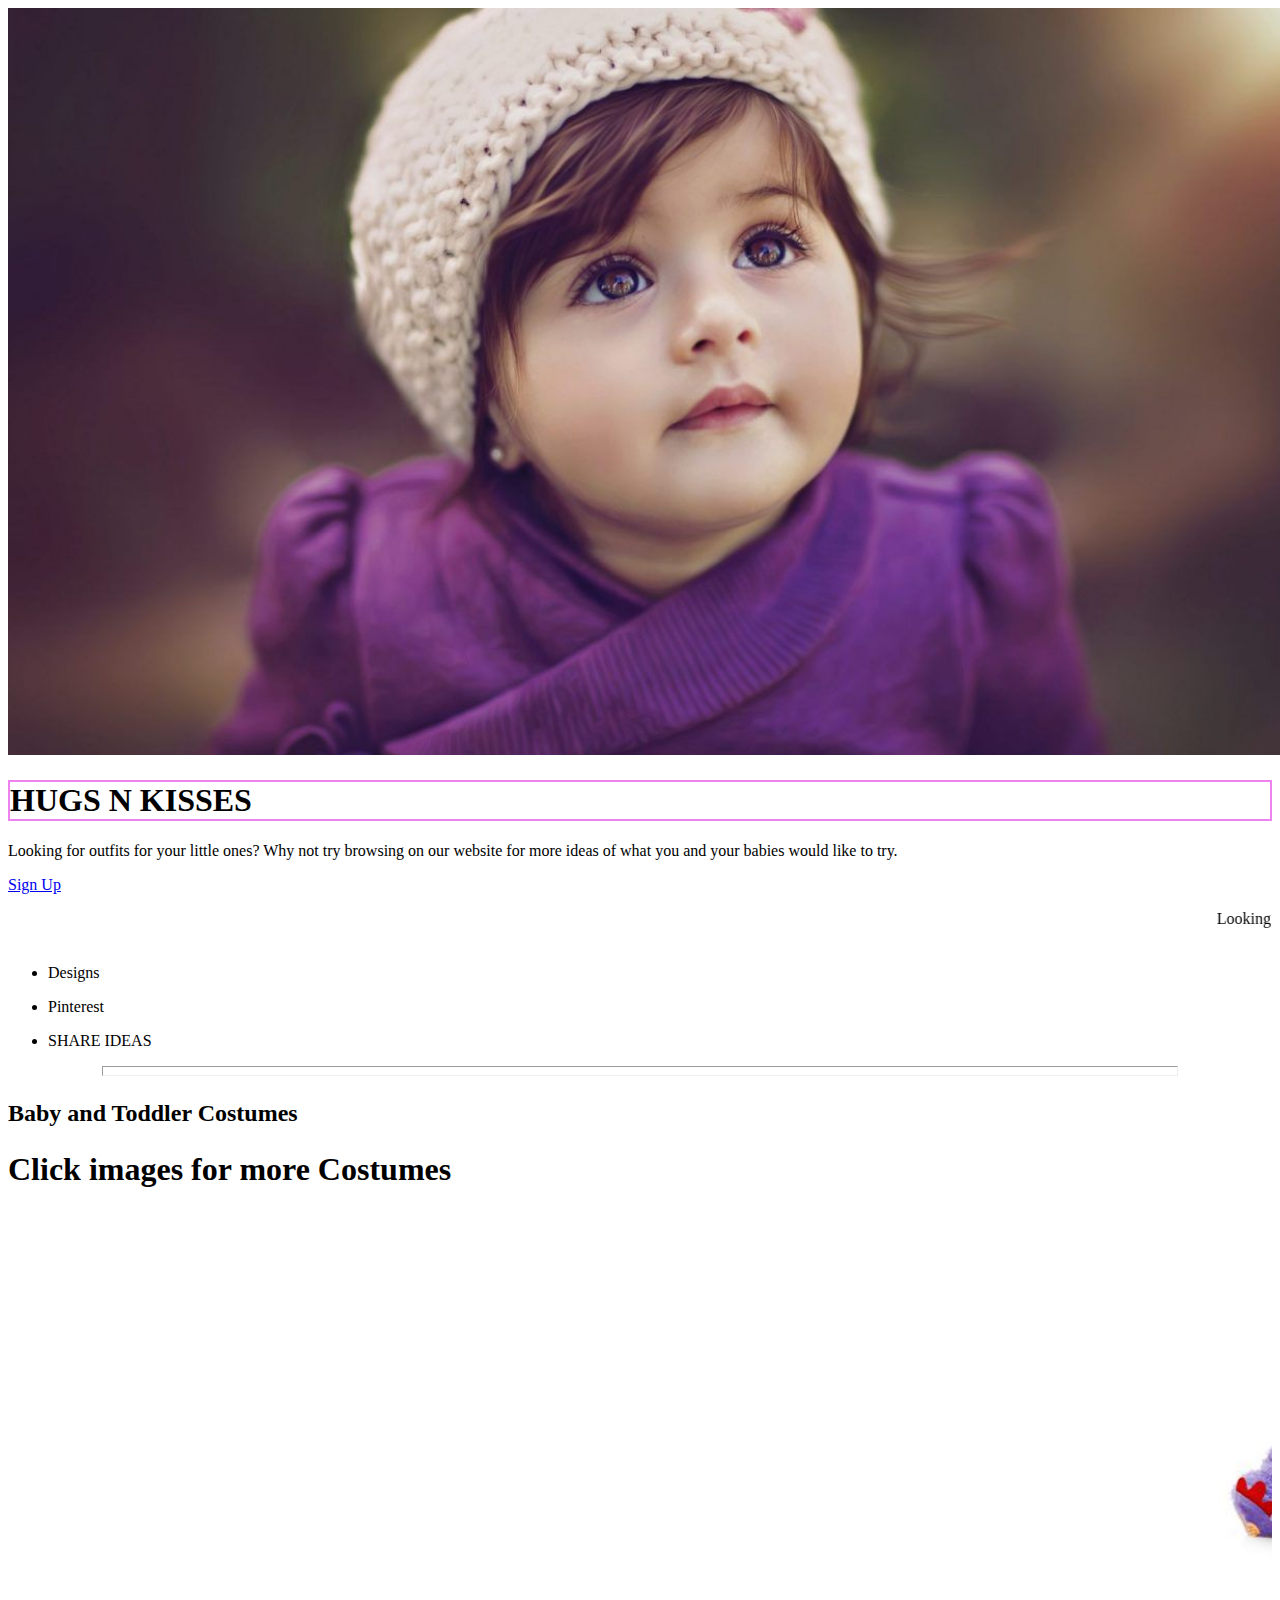
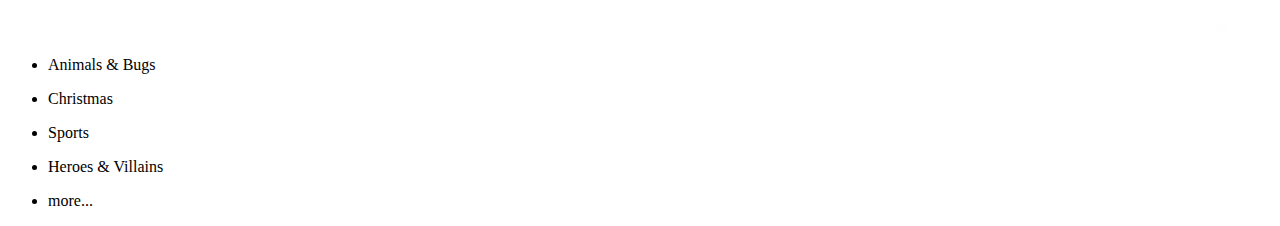
==== index.html @ 4dd5c2c3 "Update index.html" ====
<!DOCTYPE html>
<html>
<head>
  <title>Hugs N Kisses</title>
</head>
<body>
  <div class="container">
      <img src="./assets/cover.jpg" style="width:105%">
      <div class="content">
        <h1 style="border:2px solid Violet">HUGS N KISSES</h1>
        <p>Looking for outfits for your little ones? Why not try browsing on our website for more ideas of what you and your babies would like to try.</p>
      </div>
    
      <a href="file:///C:/Users/Paolo%20Jose%20Tialengko/Videos/WEB%20DES%20TIALENGKO/signup.html">Sign Up</a>
    
    <marquee><p>Looking for outfits for your little ones? Why not try browsing on our website for more ideas of what you and your babies would like to try.</p></marquee>
    <!--<a href="signup.html"><button display='block' style="width:auto">Sign Up</button></a>
    <a href="login.html"><button display='block' style="width:auto">Login</button></a>-->
    <ul>
      <li><p>Designs</p></li>
      <li><p>Pinterest</p></li>
      <li><p>SHARE IDEAS</p></li>
    </ul>
    <hr size="10" width="85%">
    <h2><p style="text-align:left">Baby and Toddler Costumes</p></h2>
    <h1>Click images for more Costumes</h1>
    <a href="https://www.pinterest.ca/search/pins/?q=baby%20costumes&rs=filter"></a>
      <marquee>
        <img src="./assets/1.png"  width ="25%" height = "40%"/>
        <img src="./assets/2.png"  width ="25%" height = "40%"/>
        <img src="./assets/3.png"  width ="25%" height = "40%"/>
        <img src="./assets/4.png"  width ="25%" height = "40%"/>
        <img src="./assets/5.png"  width ="25%" height = "40%"/>
        <img src="./assets/6.png"  width ="25%" height = "40%"/>
      </marquee>   
      <ul>
        <li><p>Animals & Bugs</p></li>
        <li><p>Christmas</p></li>
        <li><p>Sports</p></li>
        <li><p>Heroes & Villains</p></li>
        <li><p>more...</p></li>
      </ul>
  </div>
</body>
</html>
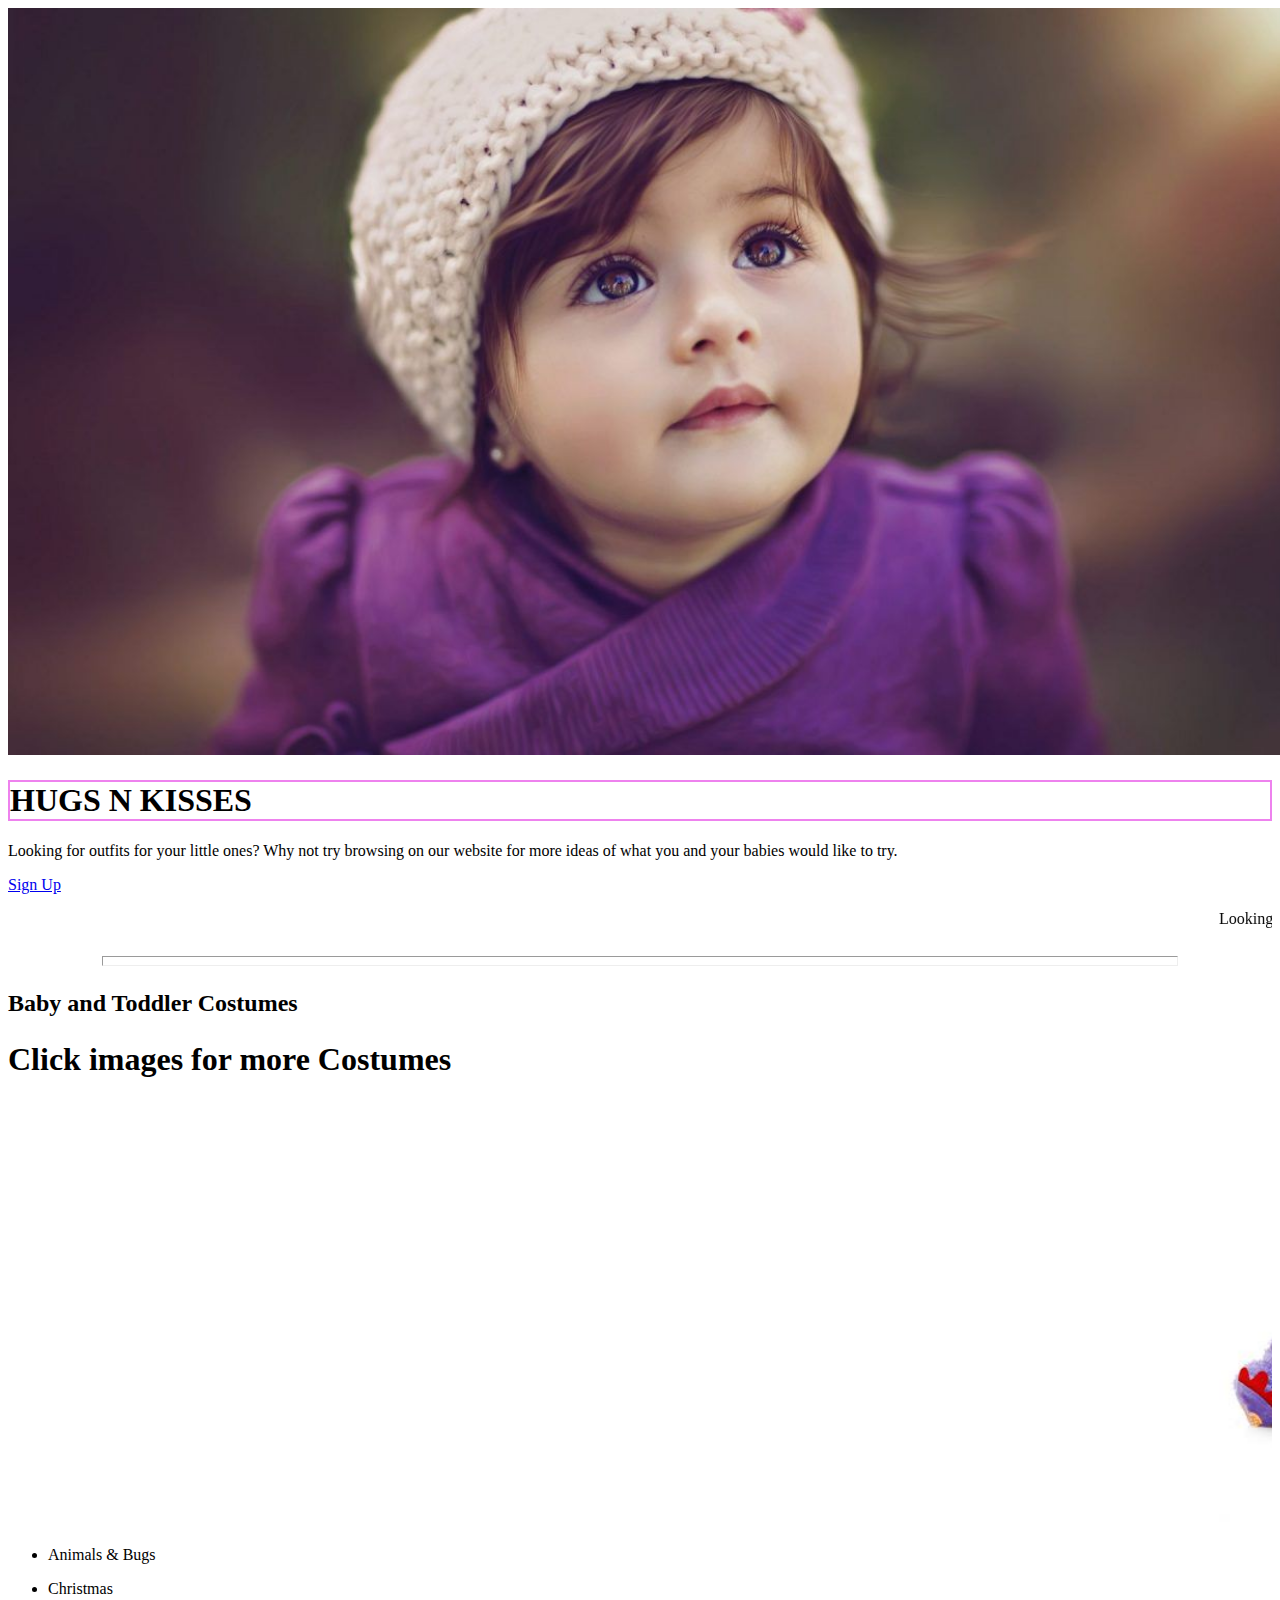
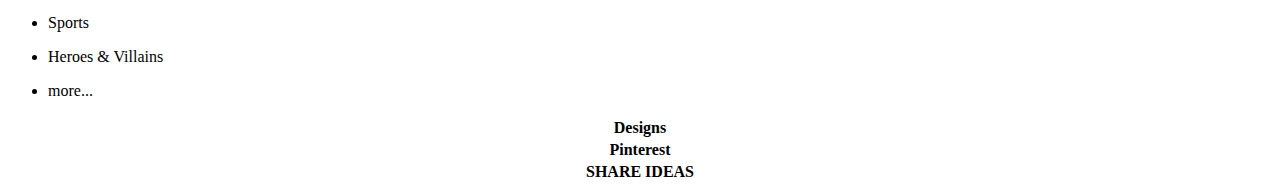
==== commit 56184a70: "Update index.html" ====
--- a/index.html
+++ b/index.html
@@ -16,11 +16,18 @@
     <marquee><p>Looking for outfits for your little ones? Why not try browsing on our website for more ideas of what you and your babies would like to try.</p></marquee>
     <!--<a href="signup.html"><button display='block' style="width:auto">Sign Up</button></a>
     <a href="login.html"><button display='block' style="width:auto">Login</button></a>-->
-    <ul>
-      <li><p>Designs</p></li>
-      <li><p>Pinterest</p></li>
-      <li><p>SHARE IDEAS</p></li>
-    </ul>
+    
+    <table style="width:100%">
+  <tr>
+    <th>Designs</th>
+    </tr>
+      <tr>
+    <th>Pinterest</th>
+    </tr>
+      <tr>
+    <th>SHARE IDEAS</th>
+    </tr>
+ 
     <hr size="10" width="85%">
     <h2><p style="text-align:left">Baby and Toddler Costumes</p></h2>
     <h1>Click images for more Costumes</h1>
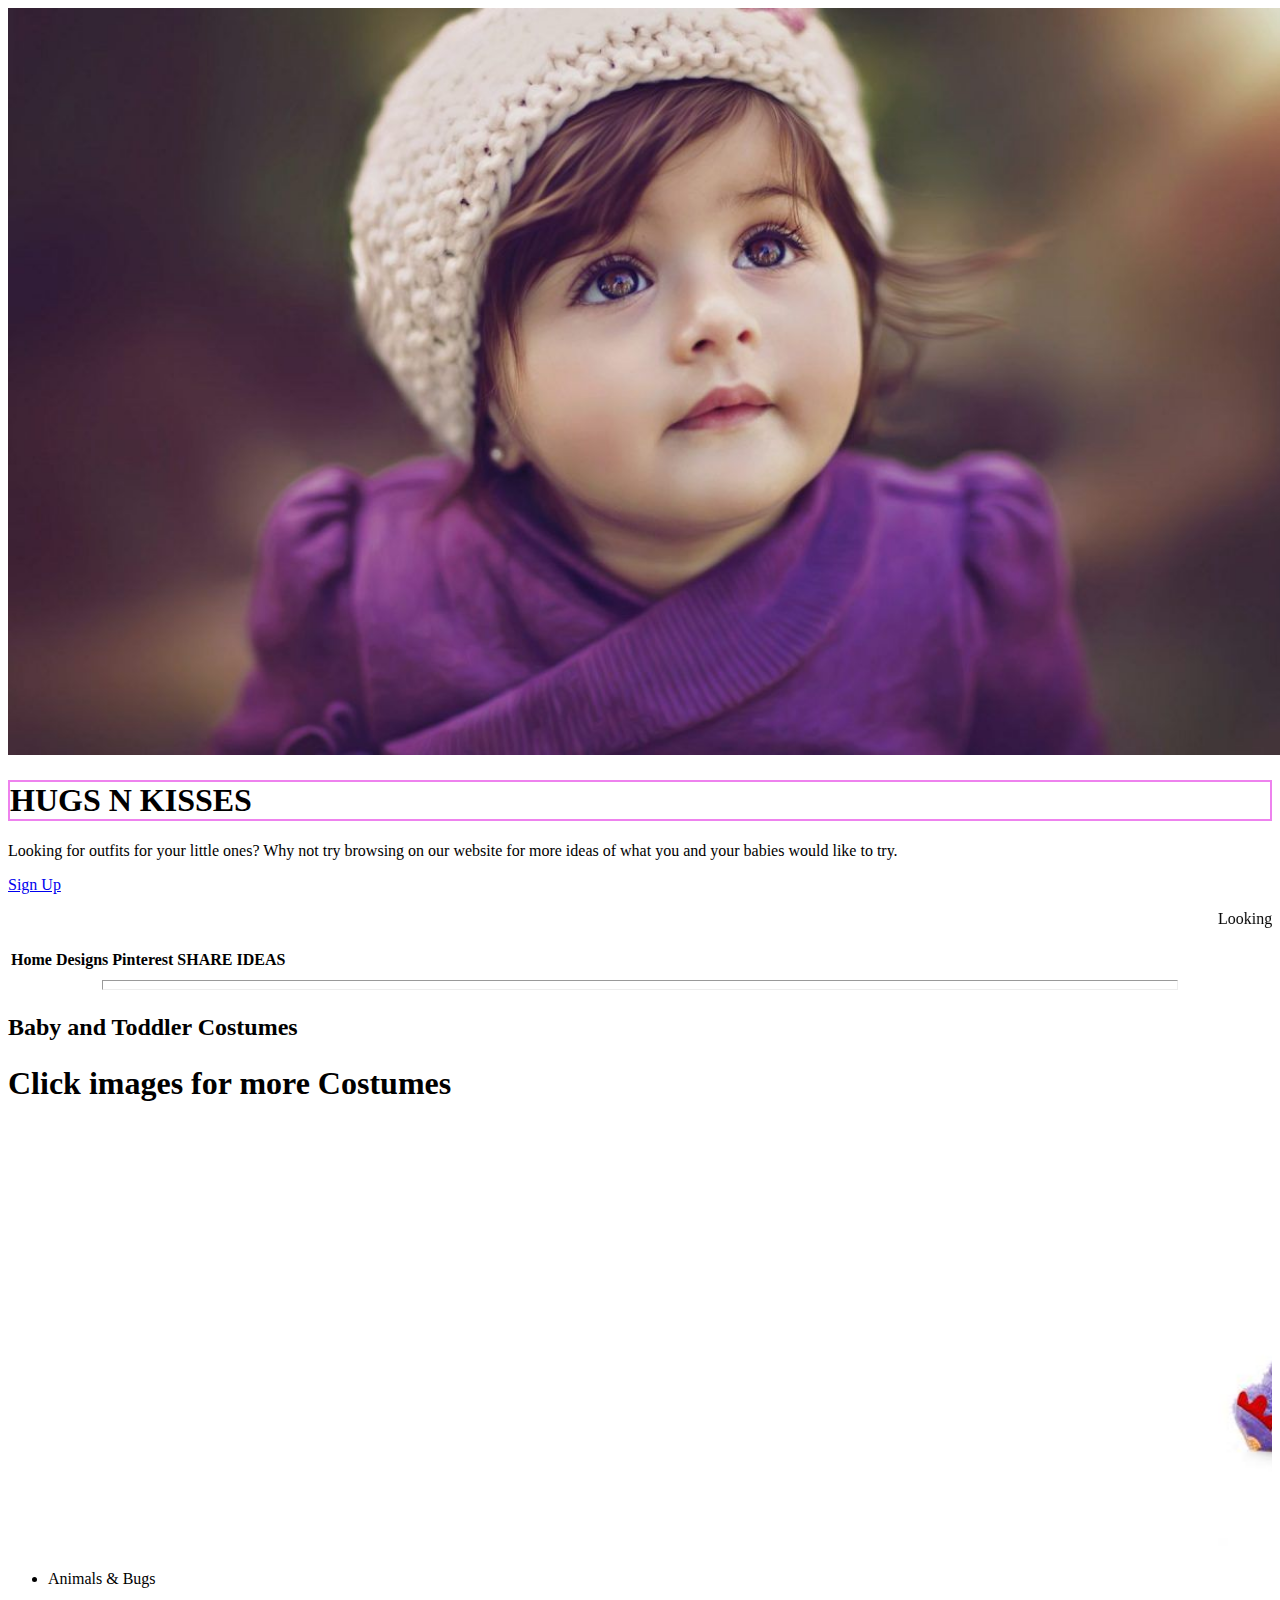
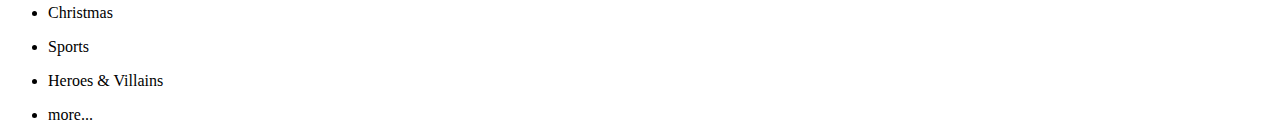
==== commit 134f9655: "Update index.html" ====
--- a/index.html
+++ b/index.html
@@ -17,16 +17,15 @@
     <!--<a href="signup.html"><button display='block' style="width:auto">Sign Up</button></a>
     <a href="login.html"><button display='block' style="width:auto">Login</button></a>-->
     
-    <table style="width:100%">
+<table id="t01">
   <tr>
-    <th>Designs</th>
-    </tr>
-      <tr>
-    <th>Pinterest</th>
-    </tr>
-      <tr>
-    <th>SHARE IDEAS</th>
-    </tr>
+    <th colspan="2">Home</a></th>
+    <th colspan="2">Designs</th>
+    <th colspan="2">Pinterest</th>
+    <th colspan="2">SHARE IDEAS</th>
+  </tr>
+  
+</table>
  
     <hr size="10" width="85%">
     <h2><p style="text-align:left">Baby and Toddler Costumes</p></h2>
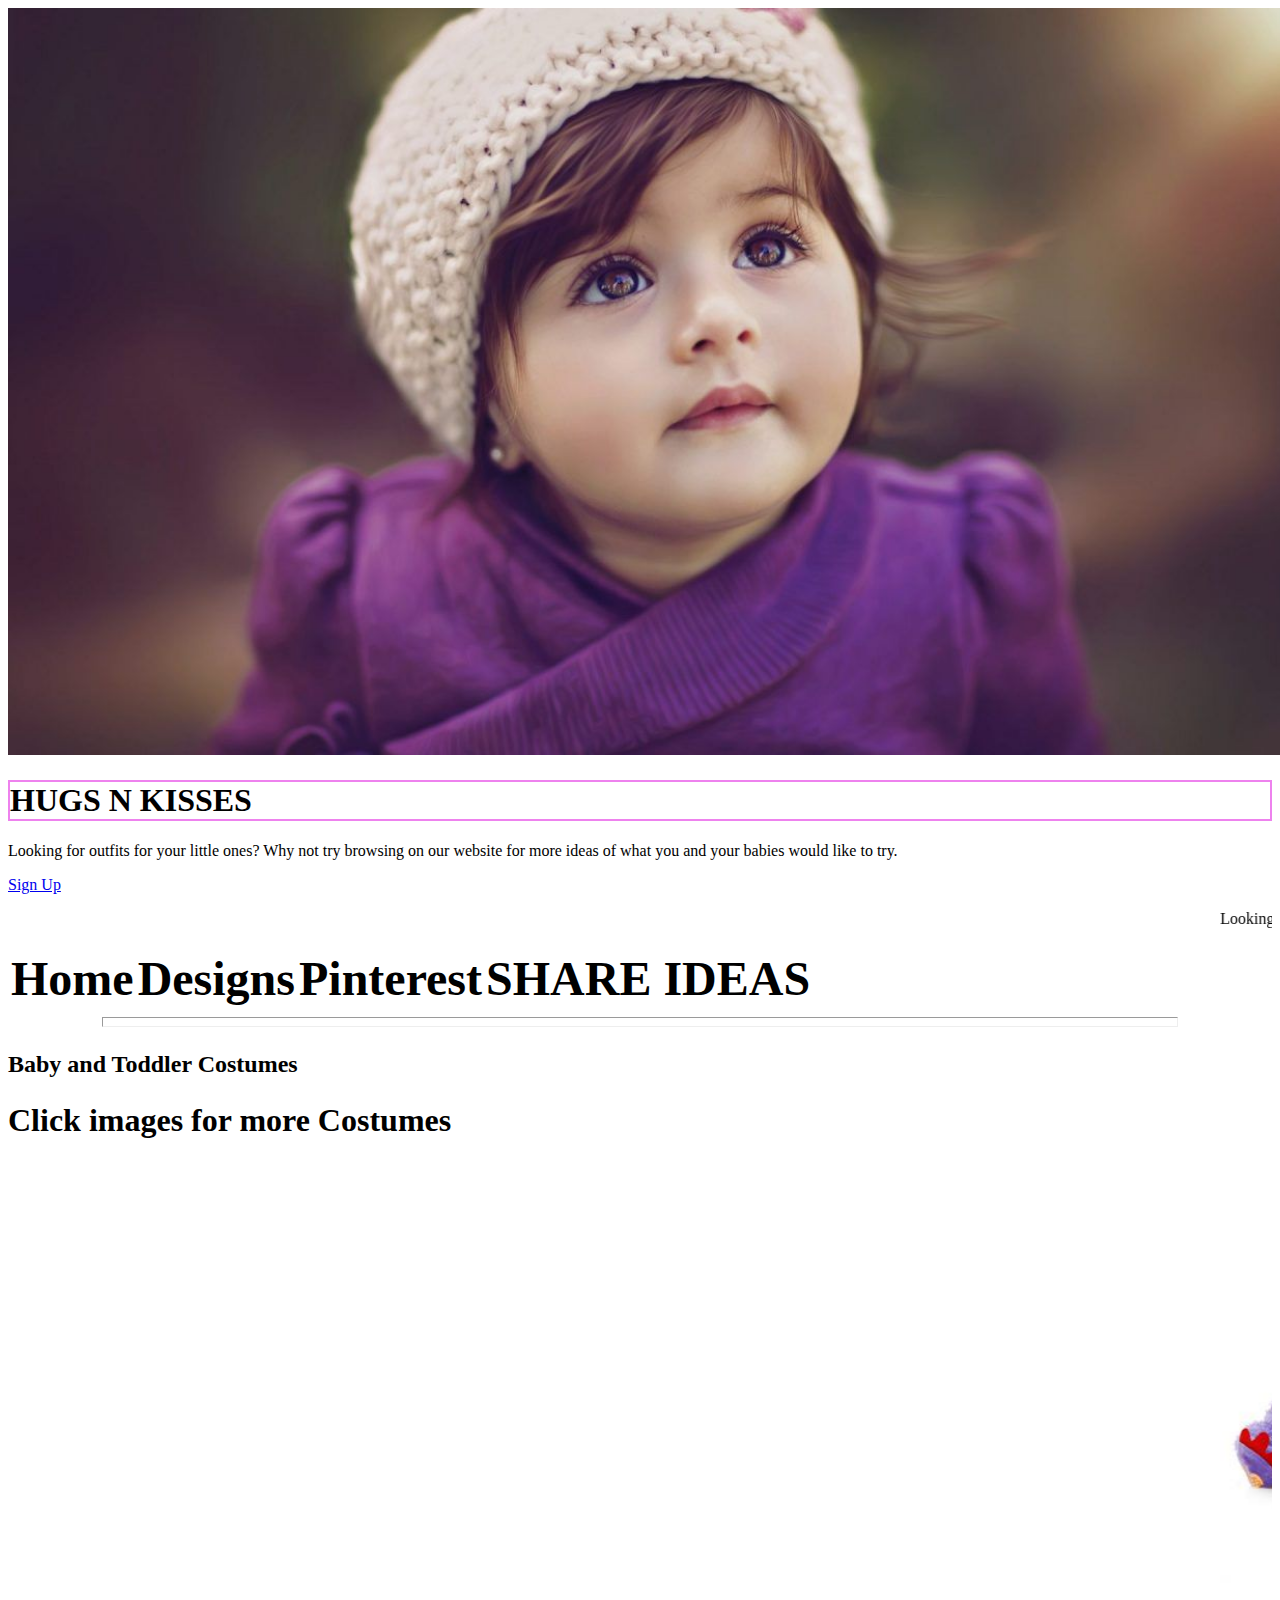
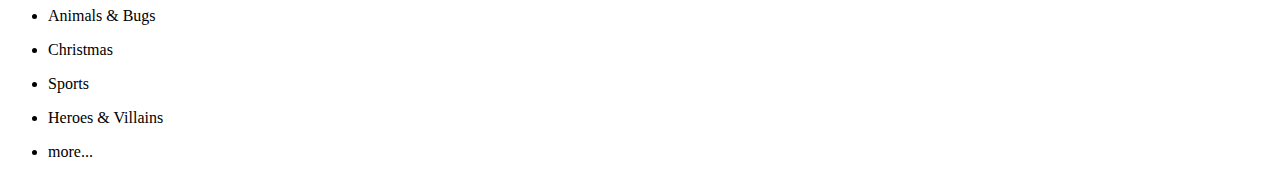
==== commit 93f8c882: "Update index.html" ====
--- a/index.html
+++ b/index.html
@@ -19,10 +19,10 @@
     
 <table id="t01">
   <tr>
-    <th colspan="2">Home</a></th>
-    <th colspan="2">Designs</th>
-    <th colspan="2">Pinterest</th>
-    <th colspan="2">SHARE IDEAS</th>
+    <th colspan="20"><font size="10">Home</font></th>
+    <th colspan="20"><font size="10">Designs</font></th>
+    <th colspan="20"><font size="10">Pinterest</font></th>
+    <th colspan="20"><font size="10">SHARE IDEAS</font></th>
   </tr>
   
 </table>
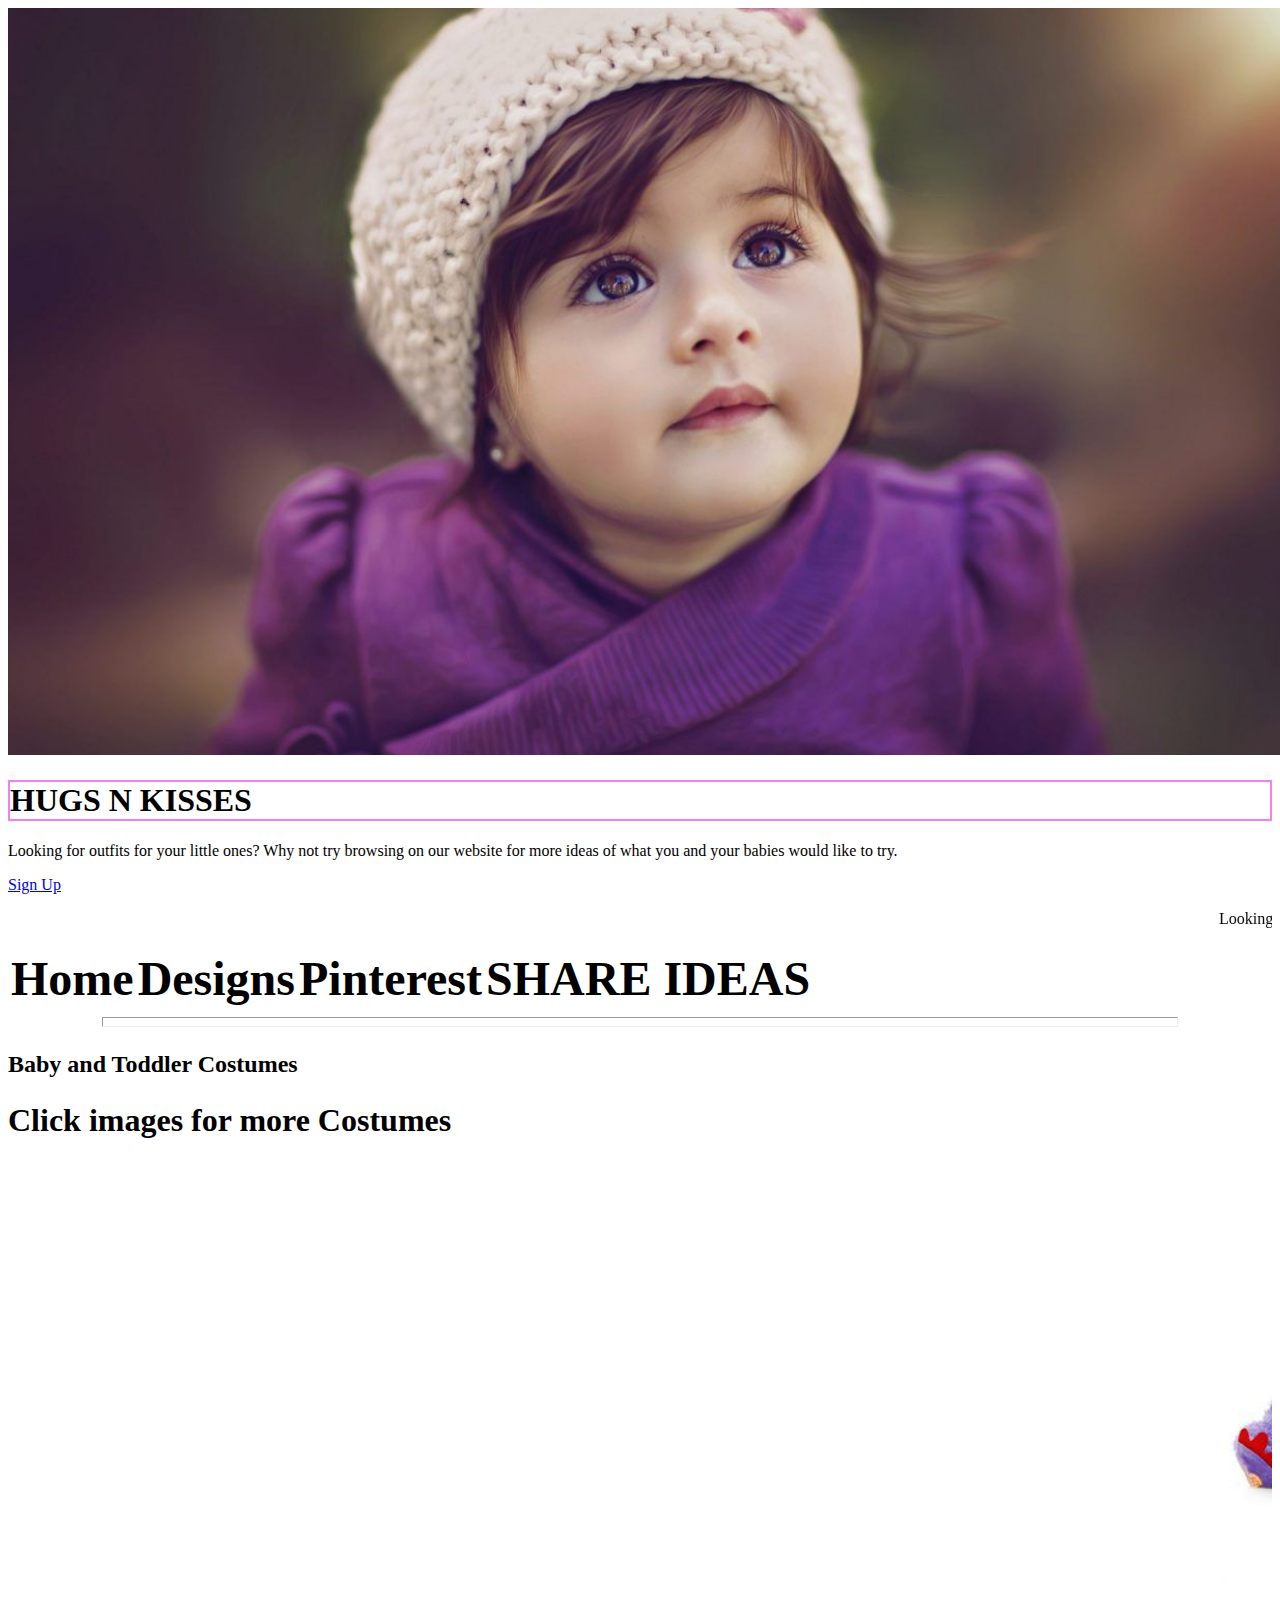
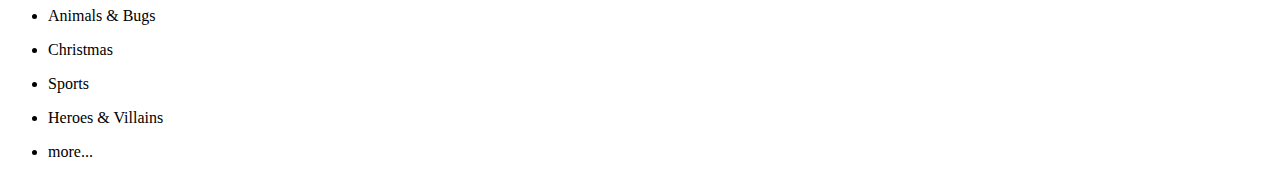
==== commit 7e6db17f: "Update index.html" ====
--- a/index.html
+++ b/index.html
@@ -11,7 +11,7 @@
         <p>Looking for outfits for your little ones? Why not try browsing on our website for more ideas of what you and your babies would like to try.</p>
       </div>
     
-      <a href="file:///C:/Users/Paolo%20Jose%20Tialengko/Videos/WEB%20DES%20TIALENGKO/signup.html">Sign Up</a>
+      <a href="signup.html">Sign Up</a>
     
     <marquee><p>Looking for outfits for your little ones? Why not try browsing on our website for more ideas of what you and your babies would like to try.</p></marquee>
     <!--<a href="signup.html"><button display='block' style="width:auto">Sign Up</button></a>
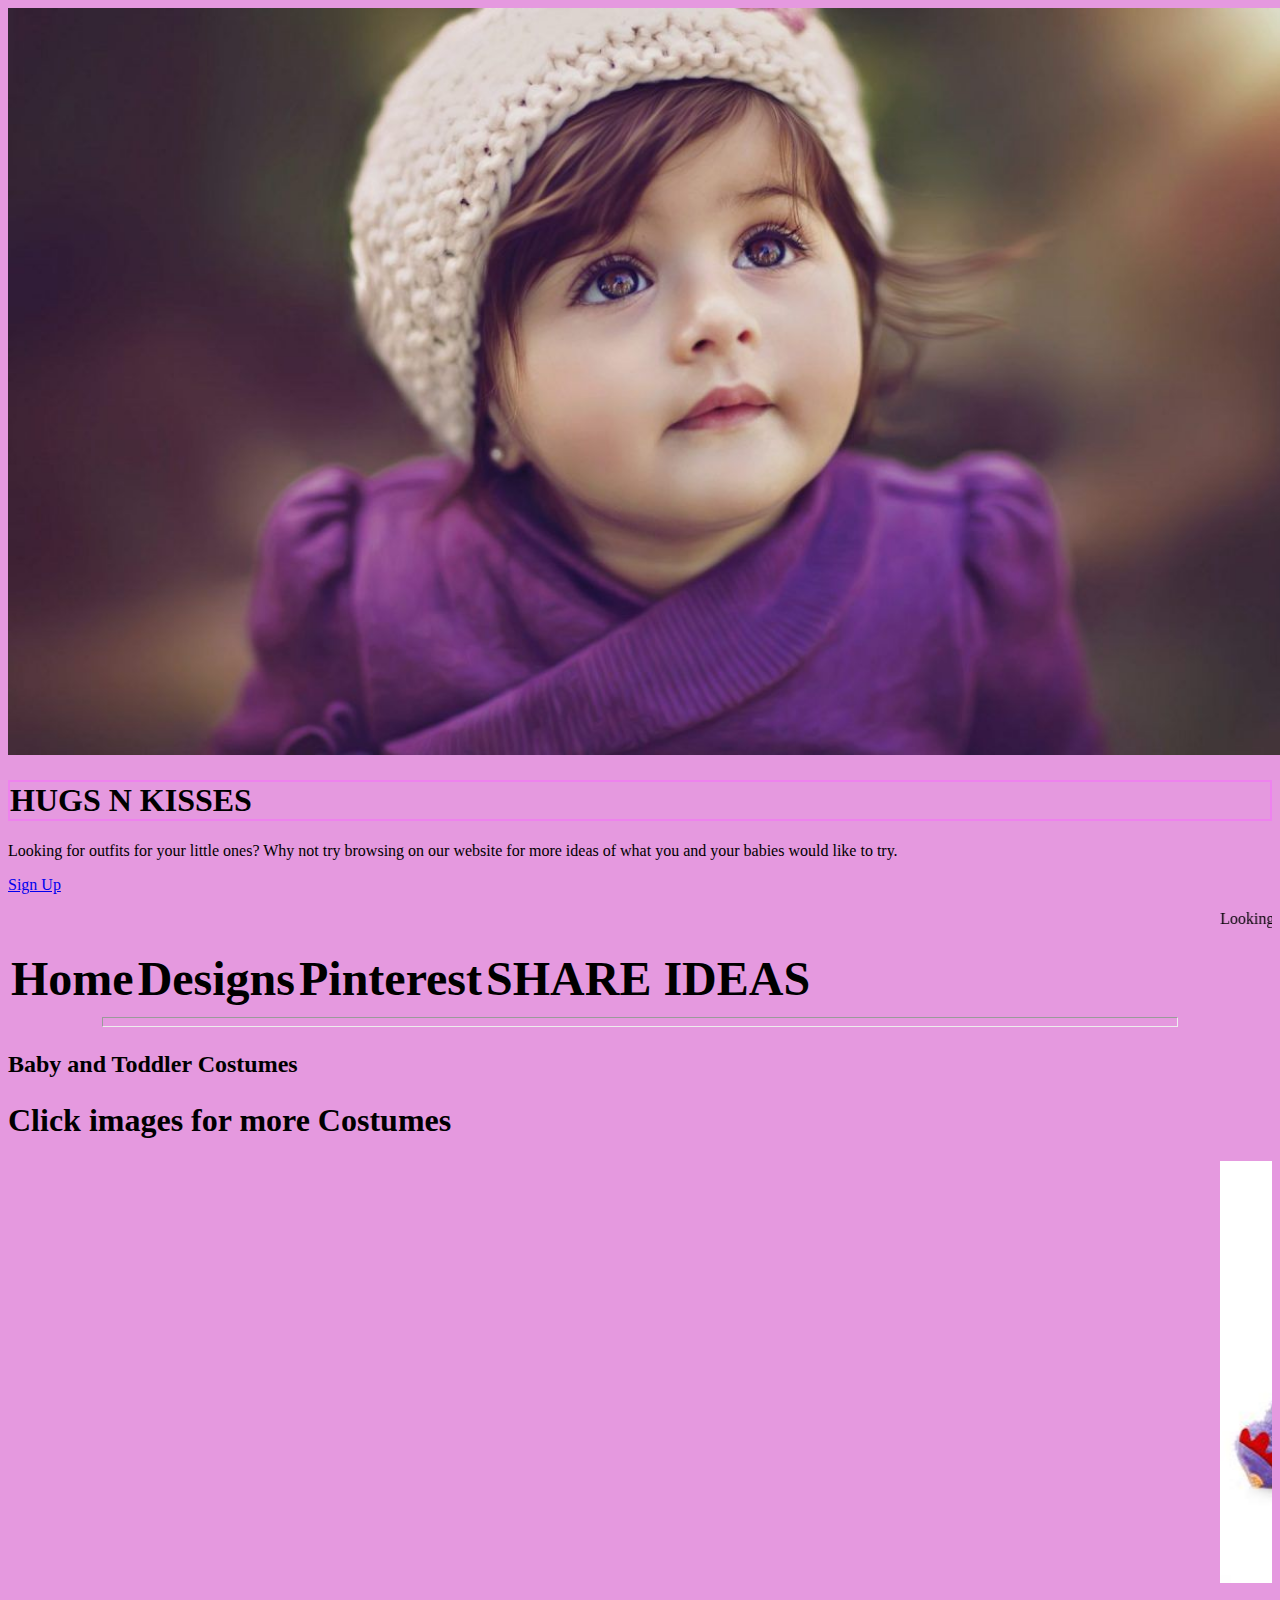
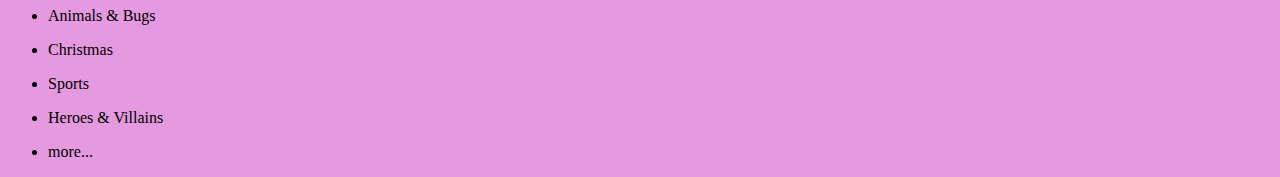
==== commit 07288af2: "Update index.html" ====
--- a/index.html
+++ b/index.html
@@ -3,7 +3,7 @@
 <head>
   <title>Hugs N Kisses</title>
 </head>
-<body>
+<body style="background-color:rgb(229, 153, 223);">
   <div class="container">
       <img src="./assets/cover.jpg" style="width:105%">
       <div class="content">
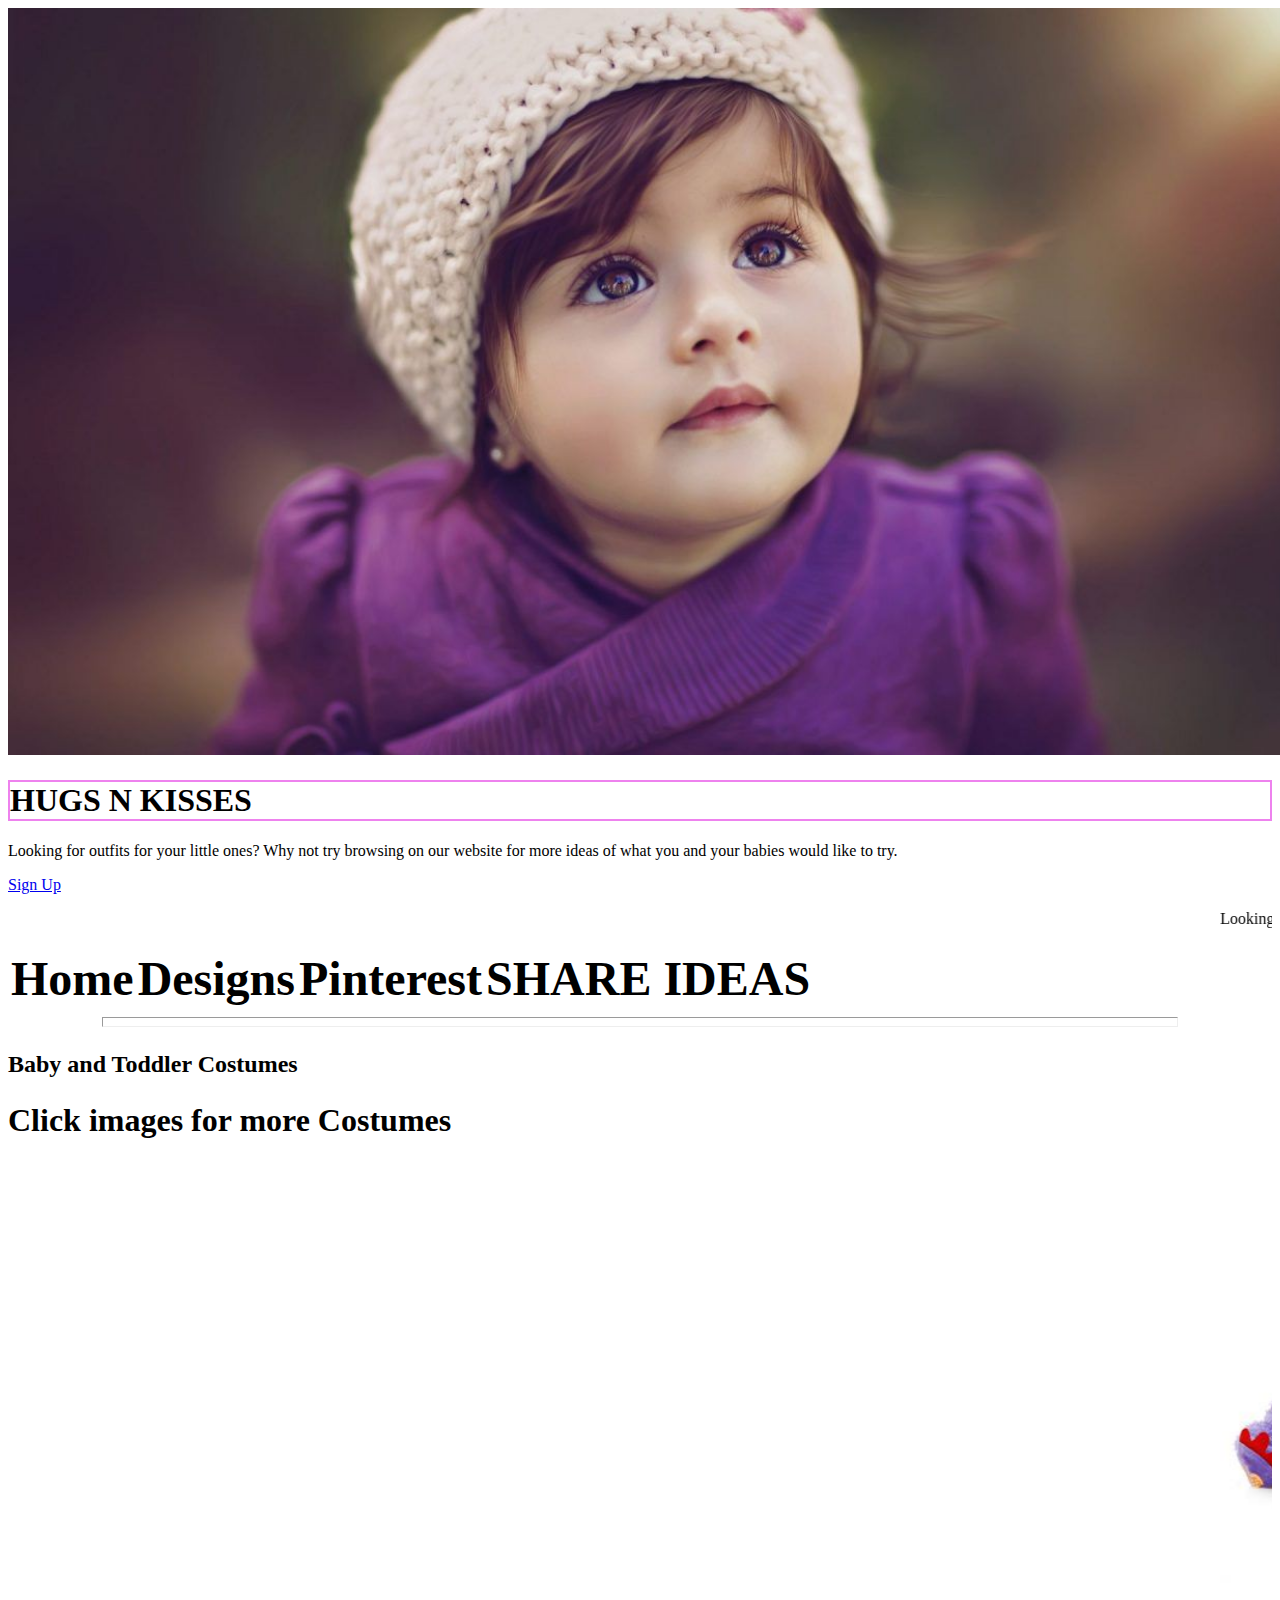
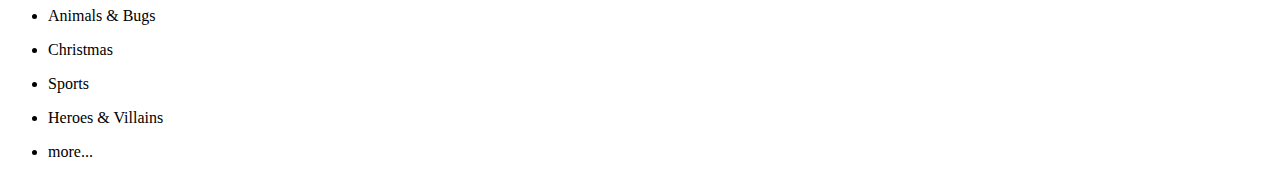
==== commit 48fe89ba: "Update index.html" ====
--- a/index.html
+++ b/index.html
@@ -3,7 +3,7 @@
 <head>
   <title>Hugs N Kisses</title>
 </head>
-<body style="background-color:rgb(229, 153, 223);">
+<body>
   <div class="container">
       <img src="./assets/cover.jpg" style="width:105%">
       <div class="content">
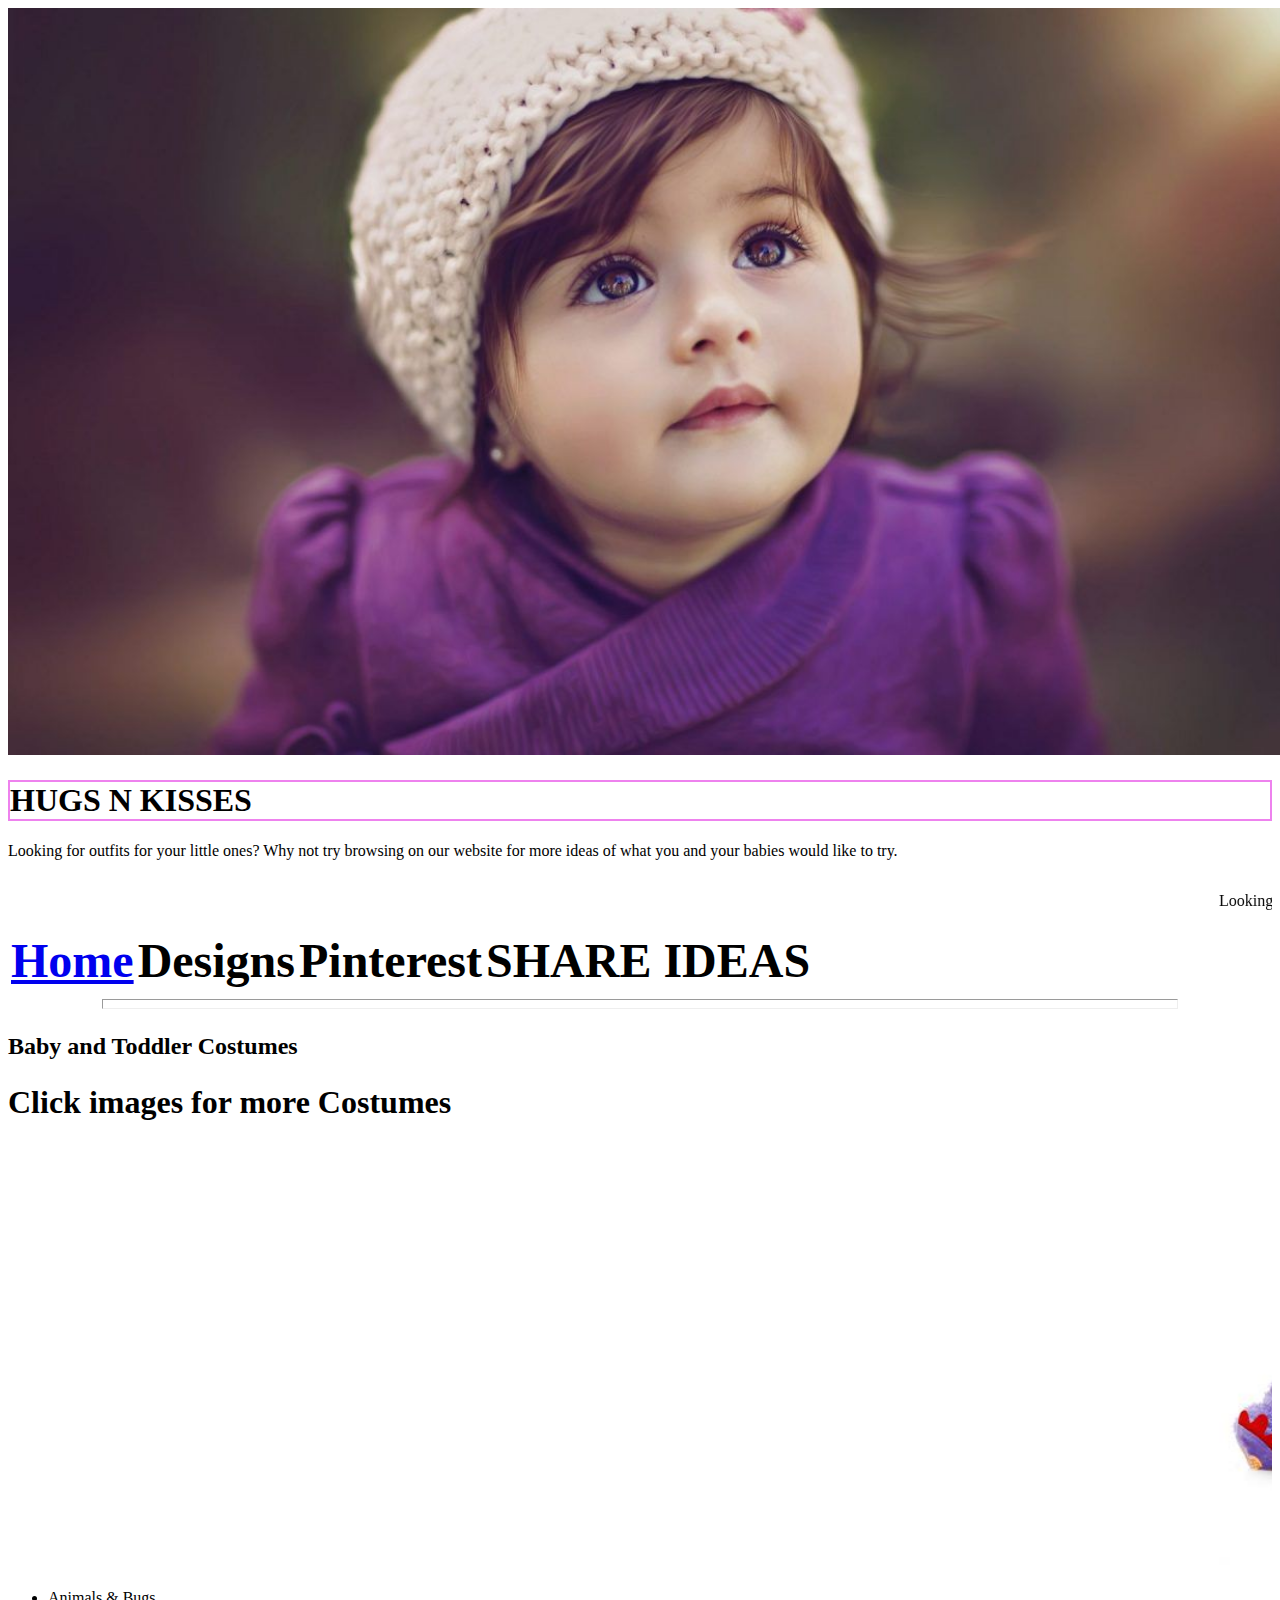
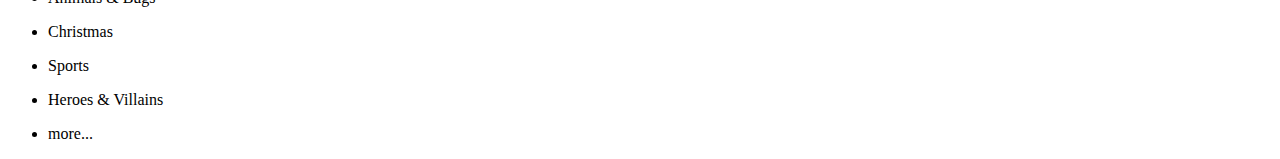
==== commit 4f8dbcf1: "Update index.html" ====
--- a/index.html
+++ b/index.html
@@ -1,3 +1,6 @@
+
+
+
 <!DOCTYPE html>
 <html>
 <head>
@@ -11,7 +14,7 @@
         <p>Looking for outfits for your little ones? Why not try browsing on our website for more ideas of what you and your babies would like to try.</p>
       </div>
     
-      <a href="signup.html">Sign Up</a>
+      
     
     <marquee><p>Looking for outfits for your little ones? Why not try browsing on our website for more ideas of what you and your babies would like to try.</p></marquee>
     <!--<a href="signup.html"><button display='block' style="width:auto">Sign Up</button></a>
@@ -19,7 +22,7 @@
     
 <table id="t01">
   <tr>
-    <th colspan="20"><font size="10">Home</font></th>
+    <th colspan="20"><font size="10"><a href="https://tialengkopaolojose.netlify.com/">Home</a></font></th>
     <th colspan="20"><font size="10">Designs</font></th>
     <th colspan="20"><font size="10">Pinterest</font></th>
     <th colspan="20"><font size="10">SHARE IDEAS</font></th>
